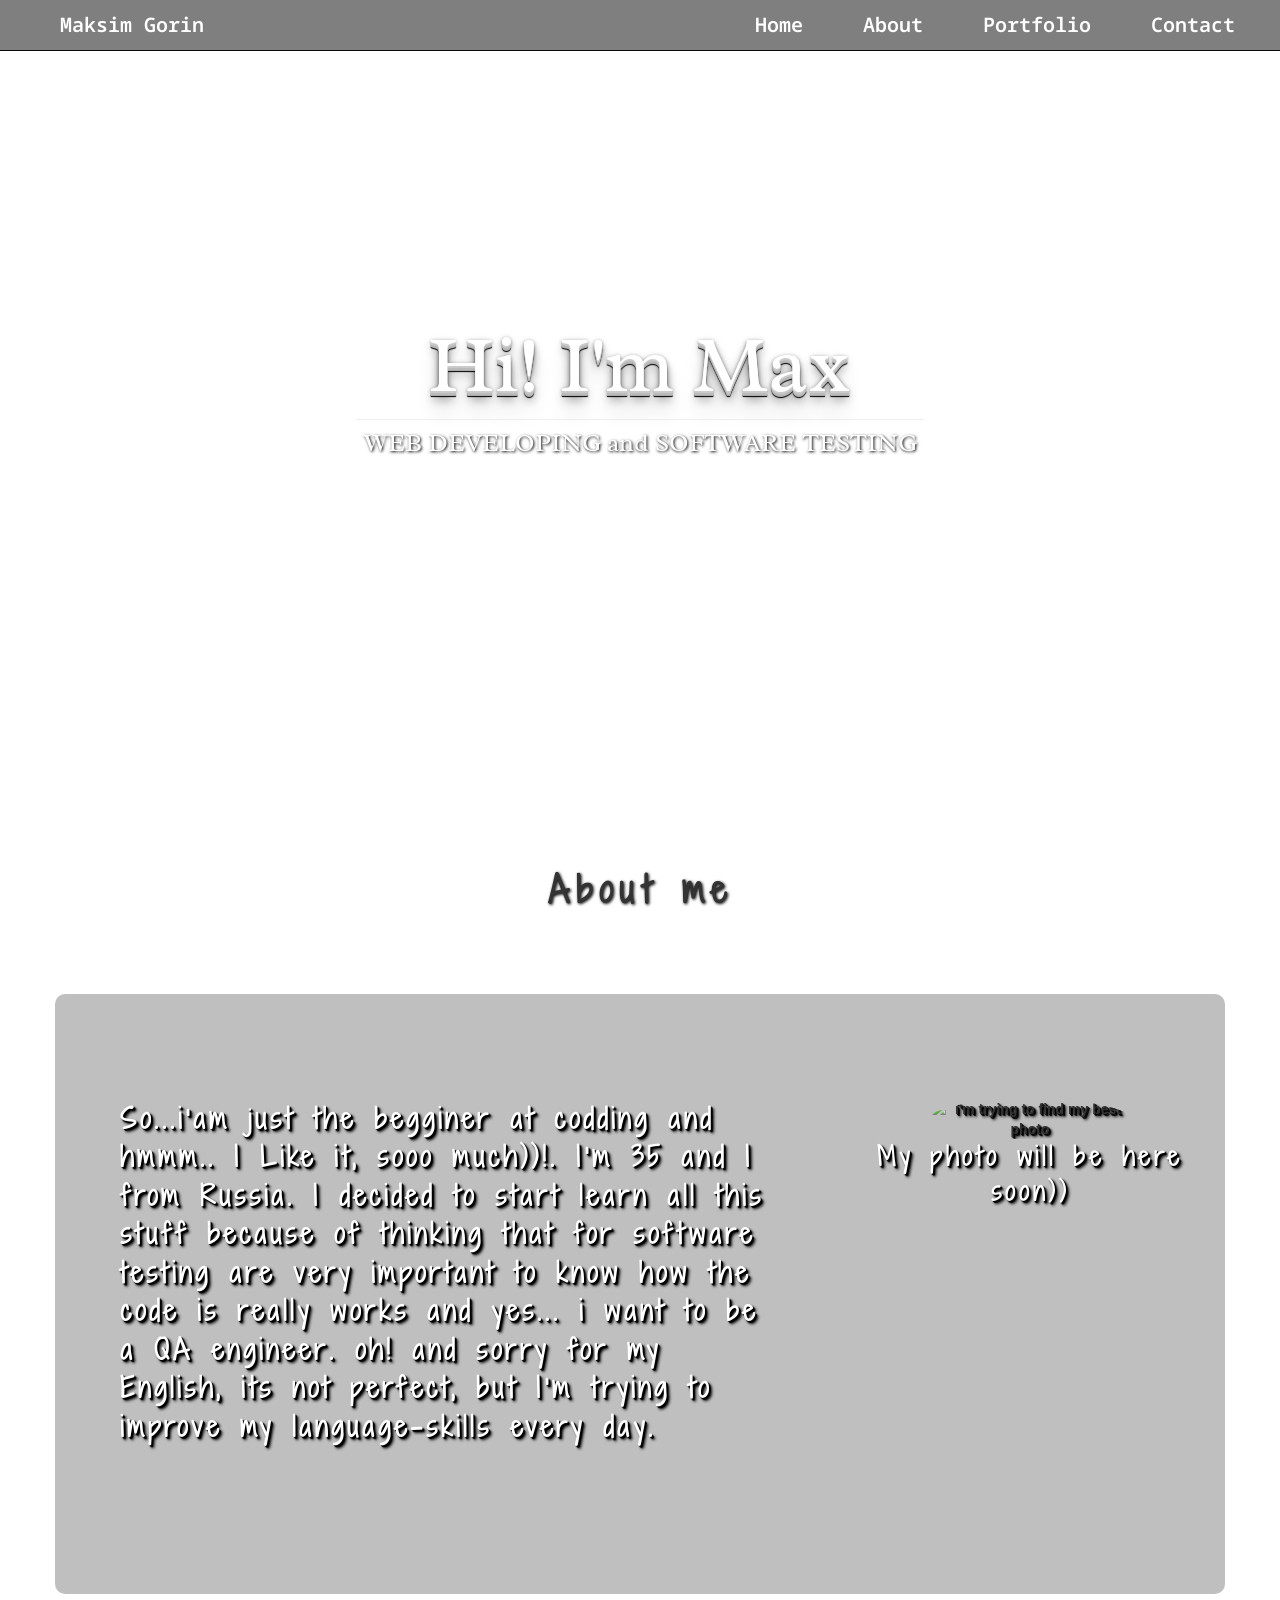
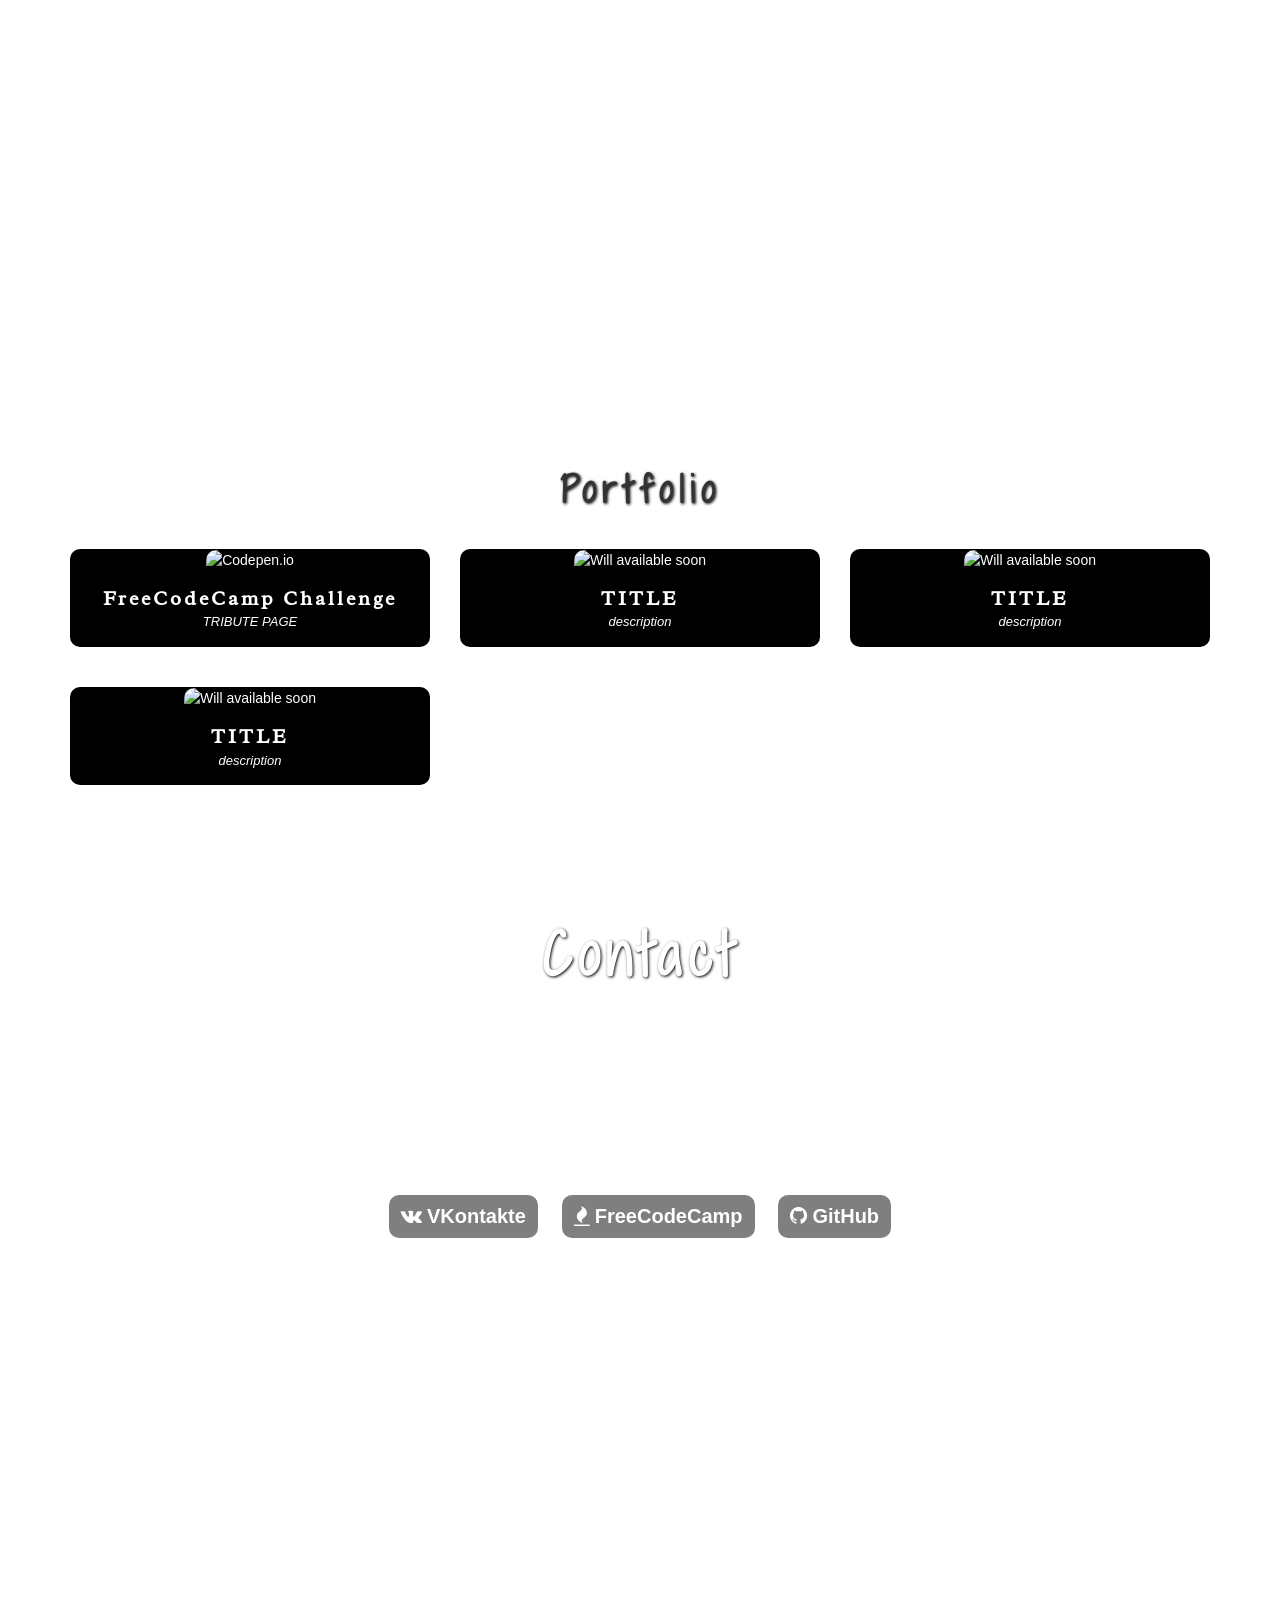
==== index.html @ 4e55dd22 "2.1.1 исправил текст в обомне и поправил картинки в портфолио" ====
<!DOCTYPE html>
<html >
<head>
  <meta charset="UTF-8">
  <title>P_P_W_ final</title>
  <meta name="viewport" content="width=device-width, initial-scale=1.0">

  
  <link rel='stylesheet prefetch' href='https://cdnjs.cloudflare.com/ajax/libs/twitter-bootstrap/3.3.7/css/bootstrap.min.css'>
<link rel='stylesheet prefetch' href='http://maxcdn.bootstrapcdn.com/font-awesome/4.5.0/css/font-awesome.min.css'>

      <link rel="stylesheet" href="css/style.css">

  
</head>

<body>
  <!--- NAVIGATION MENU AT THE TOP--->

<nav class="navbar navbar-inverse navbar-fixed-top">
  <div class="container-fluid">
    <div class="navbar-header">
      <button type="button" class="navbar-toggle collapsed" data-toggle="collapse" data-target="#bs-example-navbar-collapse-1">
          <span class="icon-bar"></span>
          <span class="icon-bar"></span>
          <span class="icon-bar"></span>
        </button>
        <a class="navbar-brand" href="#home">Maksim Gorin</a>
      </div>
          <div class="collapse navbar-collapse" id="bs-example-navbar-collapse-1">
            <ul class="nav navbar-nav navbar-right">
              <li><a href="#home">Home</a></li>
              <li><a href="#about">About</a></li>
              <li><a href="#portfolio">Portfolio</a></li>
              <li><a href="#contact">Contact</a></li>
          </ul>
    </div>
  </div>
</nav>

<!---ПРИВЕТСТВЕННАЯ НАДПИСЬ НА ФОНЕ ДОРОГИ--->
<section id="home">
<div class="page1">
  <div class="container">
    <div class="row central-sign">
      <div class="col-sm-12 ">
        <h1 class="max" >Hi! I'm Max</h1><hr />
        
        <h1 class="web">WEB DEVELOPING and SOFTWARE TESTING</h1>
      </div>
    </div>
  </div>
</div>
</section>

<!--- SECTION ABOUT--->
<section id="about">
  <div class="container">
    <div class="row">
         <h2 class="section_title">About me</h2>
    </div>
    <div class="row" id="about-back">
      <div class="col-sm-8">
        <p>So...i'am just the begginer at codding and hmmm.. I Like it, sooo much&#041&#041!.
        I'm 35 and I from Russia.
        I decided to start learn all this stuff because of thinking that for software testing are very important to know how the code is really works and yes... i want to be a QA engineer.
          oh! and sorry for my English, its not perfect, but I'm trying to improve my language-skills every day.
        </p>
    </div>      
          <!-- my photo -->
      <div class="col-sm-4 text-center">
        <img id="img-circle" src="http://letzgro.net/wp-content/uploads/2016/07/Web-Developer-Skills-1.jpg" alt="i'm trying to find my best photo"/>
        <span id="photo-sign">My photo will be here soon))</span>
      </div>
     </div>
    </div>
</section>

<!--- SECTION PORTFOLIO --->
<section id="portfolio">
  <div class="container">
    <div class="row">
    <h2 class="section_title">Portfolio<h2>
    </div>
      <div class="row">
            <!-- tribute page freecodecamp -->
        <div class="col-sm-4">
          <div class="my-project">
            <a href="https://codepen.io/Grinmak/full/KXjJxz" target="_blank" title="TRIBUTE PAGE for FREECODECAMP.org">
              <img src="http://i95.fastpic.ru/big/2017/1026/e0/4d8bee3a44403dc0c490cb905fd6fce0.jpg" alt="Codepen.io"/>
              <span class="top">FreeCodeCamp Challenge</span> 
                <span class="bottom">TRIBUTE PAGE</span>
            </a>       
          </div>
        </div>
              <!-- my work2 -->
                <div class="col-sm-4">
          <div class="my-project">
            <a href="#" target="_blank" title="My future project">
              <img src="http://i91.fastpic.ru/big/2017/1028/9c/d6ba2c00ae74542be504b045647c919c.jpg" alt="Will available soon"/>
              <span class="top">TITLE</span> 
              <span class="bottom">description</span>
            </a>       
          </div>
        </div>
             <!-- my work3 -->
                <div class="col-sm-4">
          <div class="my-project">
            <a href="#" target="_blank" title="My future project">
              <img src="http://i91.fastpic.ru/big/2017/1028/9c/d6ba2c00ae74542be504b045647c919c.jpg" alt="Will available soon"/>
              <span class="top">TITLE</span> 
              <span class="bottom">description</span>
            </a>       
          </div>
        </div>
        <!-- my work4 -->
                <div class="col-sm-4">
          <div class="my-project">
            <a href="#" target="_blank" title="My future project">
              <img src="http://i91.fastpic.ru/big/2017/1028/9c/d6ba2c00ae74542be504b045647c919c.jpg" alt="Will available soon"/>
              <span class="top">TITLE</span> 
              <span class="bottom">description</span>
            </a>       
          </div>
        </div>
        
      </div>
      </div>
</section>
    
    
<!---SEXTION CONTACT --->
<section id="contact">
  <div class="container">
    <div class="row">
      <div class="col-sm-12 social-contact">
        <h2 class="section_title_contact">Contact<h2>
      </div>
          <div class="contact2">
    <div class="soc soc-vk">
      <a target="_blank" href="https://vk.com/gorin_maksim"><i class="fa fa-vk"></i>VKontakte</a>
          </div>
          <div class="soc soc-fcc">
      <a target="_blank" href="https://www.freecodecamp.org/grinmak"><i class="fa fa-fire"></i>FreeCodeCamp</a>
          </div>
          <div class="soc soc-git">
      <a target="_blank" href="https://github.com/Grinmak"><i class="fa fa-github"></i>GitHub</a>
          </div>
          </div>
          </div>
      </div>
      </section>
  <script src='https://cdnjs.cloudflare.com/ajax/libs/twitter-bootstrap/3.3.7/js/bootstrap.min.js'></script>
<script src='https://cdnjs.cloudflare.com/ajax/libs/jquery/3.2.1/jquery.min.js'></script>
<script src='http://cdnjs.cloudflare.com/ajax/libs/jquery-easing/1.3/jquery.easing.min.js'></script>
<script src='https://cdnjs.cloudflare.com/ajax/libs/modernizr/2.8.3/modernizr.min.js'></script>
<script src='http://cdnjs.cloudflare.com/ajax/libs/jquery/2.1.3/jquery.min.js'></script>

  
</body>
</html>
---- css/style.css ----
@charset "UTF-8";
@import url("https://fonts.googleapis.com/css?family=Cutive|Rufina|Radley|Droid+Sans+Mono");
@import url(https://fonts.googleapis.com/css?family=Oleo+Script:400,700);
@import url("https://fonts.googleapis.com/css?family=Shadows+Into+Light+Two");
/*--- NAVIGATION MENU ---*/
* {
  outline: none !important;
  transition: all 0.3s;
}

.navbar-header * {
  color: white !important;
}

/*--- фон навигационной панели ---*/
.navbar.navbar-inverse {
  background-color: rgba(1, 1, 1, 0.5);
}

/*--- левая надпись на панели ---*/
.navbar-brand {
  font-family: Droid Sans Mono, monospace;
  font-size: 20px;
  font-weight: 600;
  color: white !important;
  margin-left: 30px !important;
}

/*--- наведение курсора на левую надпись ---*/
.navbar-inverse .navbar-brand:hover,
.navbar-inverse .navbar-brand:focus {
  color: red !important;
  text-shadow: 1px 2px 1px black;
}

/*--- правая надпись на панели ---*/
.navbar-inverse .navbar-nav > li > a {
  font-family: Droid Sans Mono, monospace;
  font-size: 20px;
  color: white;
  font-weight: 600;
  margin-right: 30px;
}

/*--- наведение курсора на правую надпись ---*/
.navbar-inverse .navbar-nav > li > a:hover,
.navbar-inverse .navbar-nav > .active > a:hover,
.navbar-inverse .navbar-nav > .active > a:focus,
.navbar-inverse .navbar-nav > .active > a {
  color: black;
  text-shadow: 1px 2px 1px gray;
  background-color: white;
}

/*---ЗАГОЛОВКИ СЕКЦИЙ---*/
h2.section_title {
  text-align: center;
  font-size: 35px;
  font-family: 'Shadows Into Light Two', cursive;
  font-weight: 900;
  letter-spacing: 7px;
  text-shadow: 1px 1px 3px #010101;
}

h2.section_title_contact {
  text-align: center;
  font-size: 55px;
  font-family: 'Shadows Into Light Two', cursive;
  font-weight: 900;
  color: white !important;
  letter-spacing: 7px;
  text-shadow: 1px 1px 3px #010101;
}

/*---МОБИЛЬНЫЙ ВИД МЕНЮ ---*/
/* Цвет рамки у кнопки, которая открывает меню */
.navbar-inverse .navbar-toggle {
  border-color: white;
}

/*--- Цвет фона кнопки (которая открывает меню) при поднесении к ней курсора мышки   или при нахождении её в фокусе ---*/
.navbar-inverse .navbar-toggle:focus,
.navbar-inverse .navbar-toggle:hover {
  background-color: rgba(255, 255, 255, 0.8);
}

/* Цвет полосок в кнопке, которая открывает меню */
.navbar-inverse .navbar-toggle .icon-bar {
  background-color: rgba(0, 0, 0, 0.6);
}

/* Цвет и фон открытого пункта меню, а также поднесении к нему курсора мышки или при его нахождении в фокусе */
.navbar-inverse .navbar-nav > .open > a,
.navbar-inverse .navbar-nav > .open > a:focus,
.navbar-inverse .navbar-nav > .open > a:hover {
  background-color: #010101;
  color: white;
}

/*--- ОБЬЕМНЫЙ ТЕКСТ ГЛАВНОЙ СТРАНИЦЫ---*/
/*---надпись веб девелопер---*/
.central-sign {
  margin: 51.2px auto 0;
  padding: 250px 30px 810px 30px;
  font-family: Radley;
  text-shadow: 1px 1px 3px #010101;
  color: white;
  display: block;
  max-width: 800px;
  min-height: 70px;
}

/*--- обьем для крупного текста---*/
.max {
  font-size: 80px;
  text-shadow: 0 1px 0 #ccc, 0 2px 0 #c9c9c9, 0 3px 0 #bbb, 0 4px 0 #b9b9b9, 0 5px 0 #aaa, 0 6px 1px #010101, 0 0 5px rgba(0, 0, 0, 0.1), 0 1px 3px rgba(0, 0, 0, 0.3), 0 3px 5px rgba(0, 0, 0, 0.2), 0 5px 10px rgba(0, 0, 0, 0.25), 0 10px 10px rgba(0, 0, 0, 0.2), 0 20px 20px rgba(0, 0, 0, 0.15);
}

.web {
  font-size: 25px !important;
  margin: 0px;
}

/*--- разделительная черта ---*/
hr {
  max-width: 80%;
  margin: 0 auto;
  margin-bottom: 10px;
}

/*---ФОН ПЕРВОЙ СТРАНИЦЫ---*/
.page1 {
  background: url("http://i89.fastpic.ru/big/2017/1026/60/010a9ab8be8938415041723db22cfb60.jpg") center center;
  background-size: cover;
  height: 800px;
  margin-top: 0px;
  background-attachment: fixed;
  text-align: center;
}

/*--- SECTION ABOUT ME---*/
/*--- main background ---*/
#about {
  padding-top: 50px;
  background: url("https://images.unsplash.com/photo-1485627941502-d2e6429a8af0?w=1350&ixid=dW5zcGxhc2guY29tOzs7Ozs%3D") center center;
  height: 1200px;
  background-size: cover;
  /*--- second backgound ---*/
  /*--- main text ---*/
  /*--- my photo ---*/
}
#about #about-back {
  margin-top: 75px;
  min-height: 600px;
  padding: 5px 0 5px 0;
  text-shadow: 1px 1px 1px black, 2px 2px 1px black, 3px 3px 3px black;
  border-radius: 10px;
  display: block;
  font-weight: bold;
  background-color: rgba(1, 1, 1, 0.25);
}
#about p {
  font-family: 'Shadows Into Light Two', cursive;
  font-size: 27px;
  letter-spacing: 4px;
  font-weight: 800px;
  margin: 100px 50px 0 0;
  text-align: left;
  color: white !important;
  padding: 0 0 0 50px;
}

#img-circle {
  margin: 100px 50px 0 50px;
  width: 100%;
  max-width: 200px;
  border-radius: 50% !important;
}

/*--- photo description ---*/
#photo-sign {
  text-align: center;
  display: block;
  font-family: 'Shadows Into Light Two', bold;
  font-size: 25px;
  letter-spacing: 4px;
  color: white !important;
}

/*--- SECTION PORTFOLIO--*/
/*--- background portfolio ---*/
#portfolio {
  padding-top: 50px;
  padding-bottom: 50px;
  background: url("http://i91.fastpic.ru/big/2017/1027/b4/176a2b1234e7690762c10cd740c9c6b4.jpg") center center;
  background-size: cover;
  text-align: center;
}

/*--- portfolio decoration ---*/
#portfolio .my-project a {
  background-color: black;
  display: block;
  border-radius: 10px;
  color: white;
  max-width: 400px;
  margin: 20px auto;
}

#portfolio .my-project a img {
  width: 100%;
  border-radius: 10px 10px 0 0;
}

#portfolio .my-project a span, #portfolio .my-project a b {
  transition: all 0s;
}

#portfolio .my-project a span.top {
  padding: 15px 10px 0;
  display: block;
  font-family: Radley;
  letter-spacing: .15em;
  font-size: 20px;
  font-weight: bold;
}

#portfolio .my-project a span.bottom {
  font-style: italic;
  padding: 0 10px 15px;
  display: block;
  font-size: 13px;
}

#portfolio .my-project a:hover,
#portfolio .my-project a:focus {
  text-decoration: none !important;
  background: #DAA520;
  color: black;
  box-shadow: 0px 0px 7px 1px gray;
}

/*--- CONTACT---*/
#contact {
  text-align: center;
  padding-top: 50px;
  background: url("https://images.unsplash.com/photo-1414919823178-e9d9d0afd0ac?w=846&ixid=dW5zcGxhc2guY29tOzs7Ozs%3D") center center fixed;
  height: 800px;
  background-size: cover;
}

.contact2 {
  margin-top: 270px;
}
.contact2 .soc {
  display: inline-block;
  font-size: 20px;
  font-weight: bold;
  margin: 20px 10px 10px;
  border-radius: 10px;
  background: rgba(1, 1, 1, 0.5);
}
.contact2 .soc:hover, .contact2 .soc:focus {
  color: black;
  background: white;
}
.contact2 .soc a {
  display: block;
  padding: 7px 12px;
  text-decoration: none;
  color: white;
}
.contact2 .soc a i {
  transition: all 0s;
  margin-right: 5px;
}
.contact2 .soc a:hover {
  color: black;
}
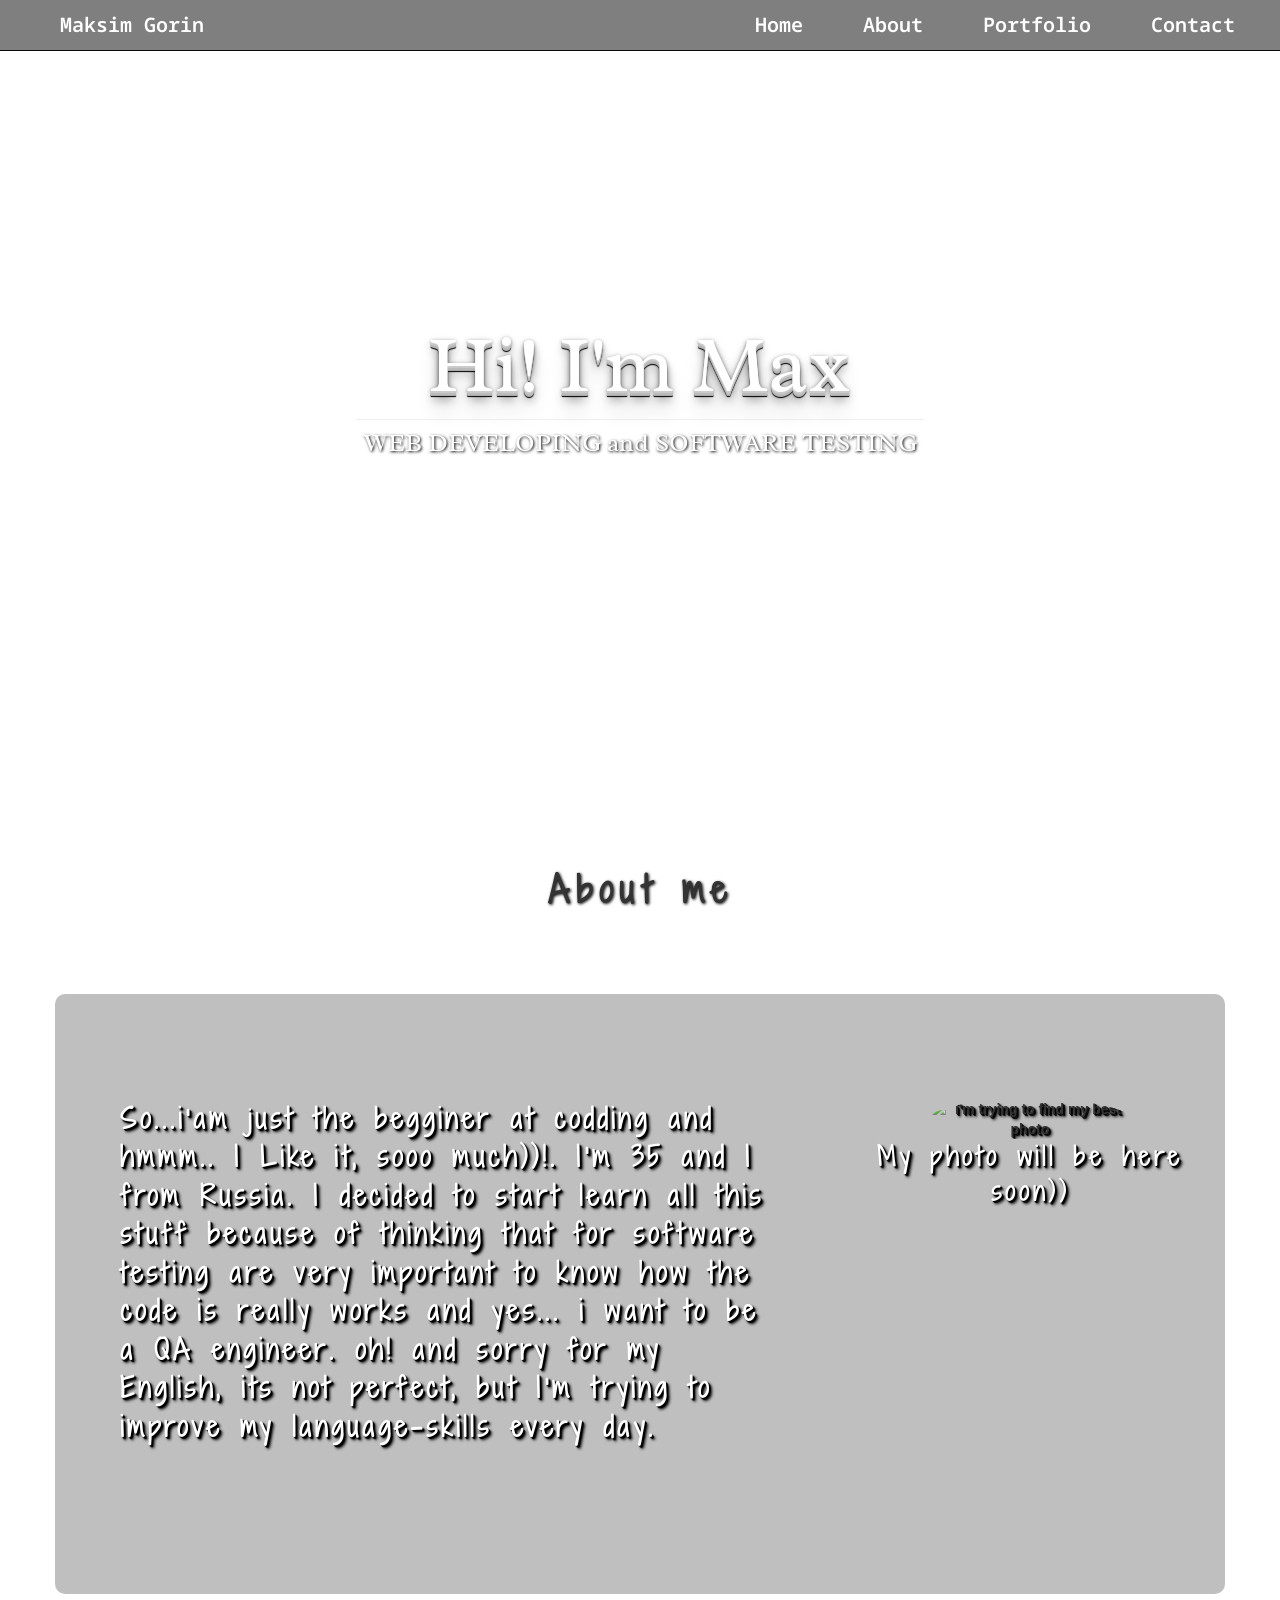
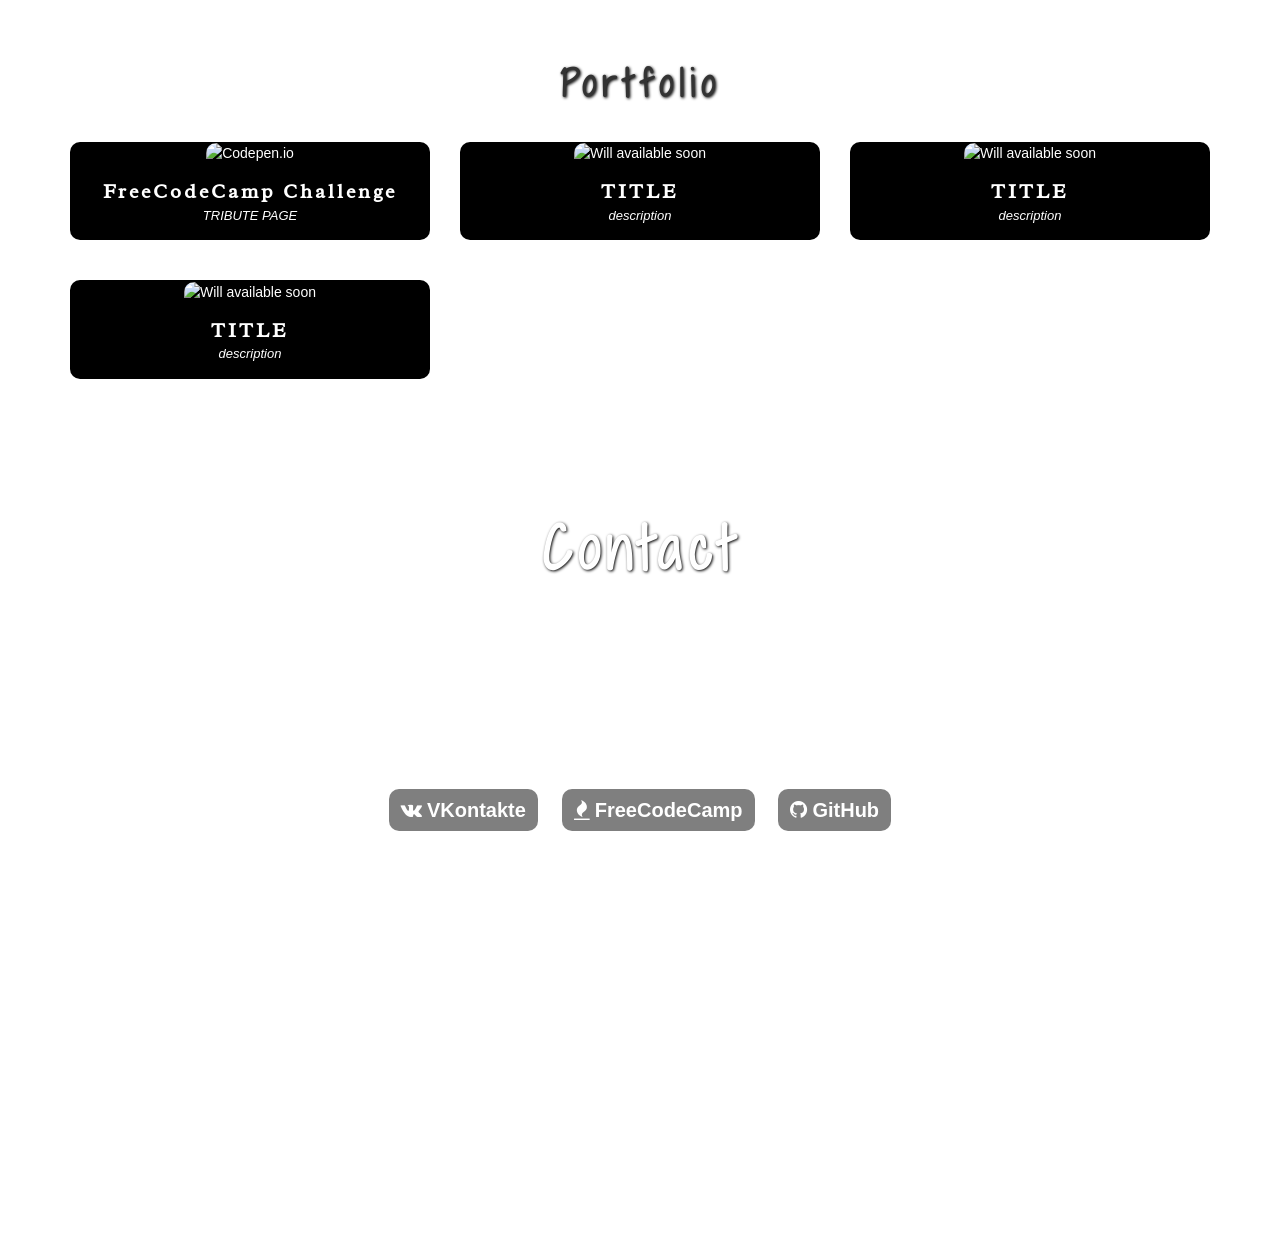
==== commit 6ab27497: "ver 2.2 переименовал тайтл и добавил иконку" ====
--- a/index.html
+++ b/index.html
@@ -2,8 +2,12 @@
 <html >
 <head>
   <meta charset="UTF-8">
-  <title>P_P_W_ final</title>
+  <title>Maksim Gorin</title>
+	<link href="favicon.ico" rel="Shortcut Icon" />
+	<meta name="theme-color" content="#ffffff">
   <meta name="viewport" content="width=device-width, initial-scale=1.0">
+
+</head>
 
   
   <link rel='stylesheet prefetch' href='https://cdnjs.cloudflare.com/ajax/libs/twitter-bootstrap/3.3.7/css/bootstrap.min.css'>
--- a/css/style.css
+++ b/css/style.css
@@ -143,7 +143,6 @@
 #about {
   padding-top: 50px;
   background: url("https://images.unsplash.com/photo-1485627941502-d2e6429a8af0?w=1350&ixid=dW5zcGxhc2guY29tOzs7Ozs%3D") center center;
-  height: 1200px;
   background-size: cover;
   /*--- second backgound ---*/
   /*--- main text ---*/
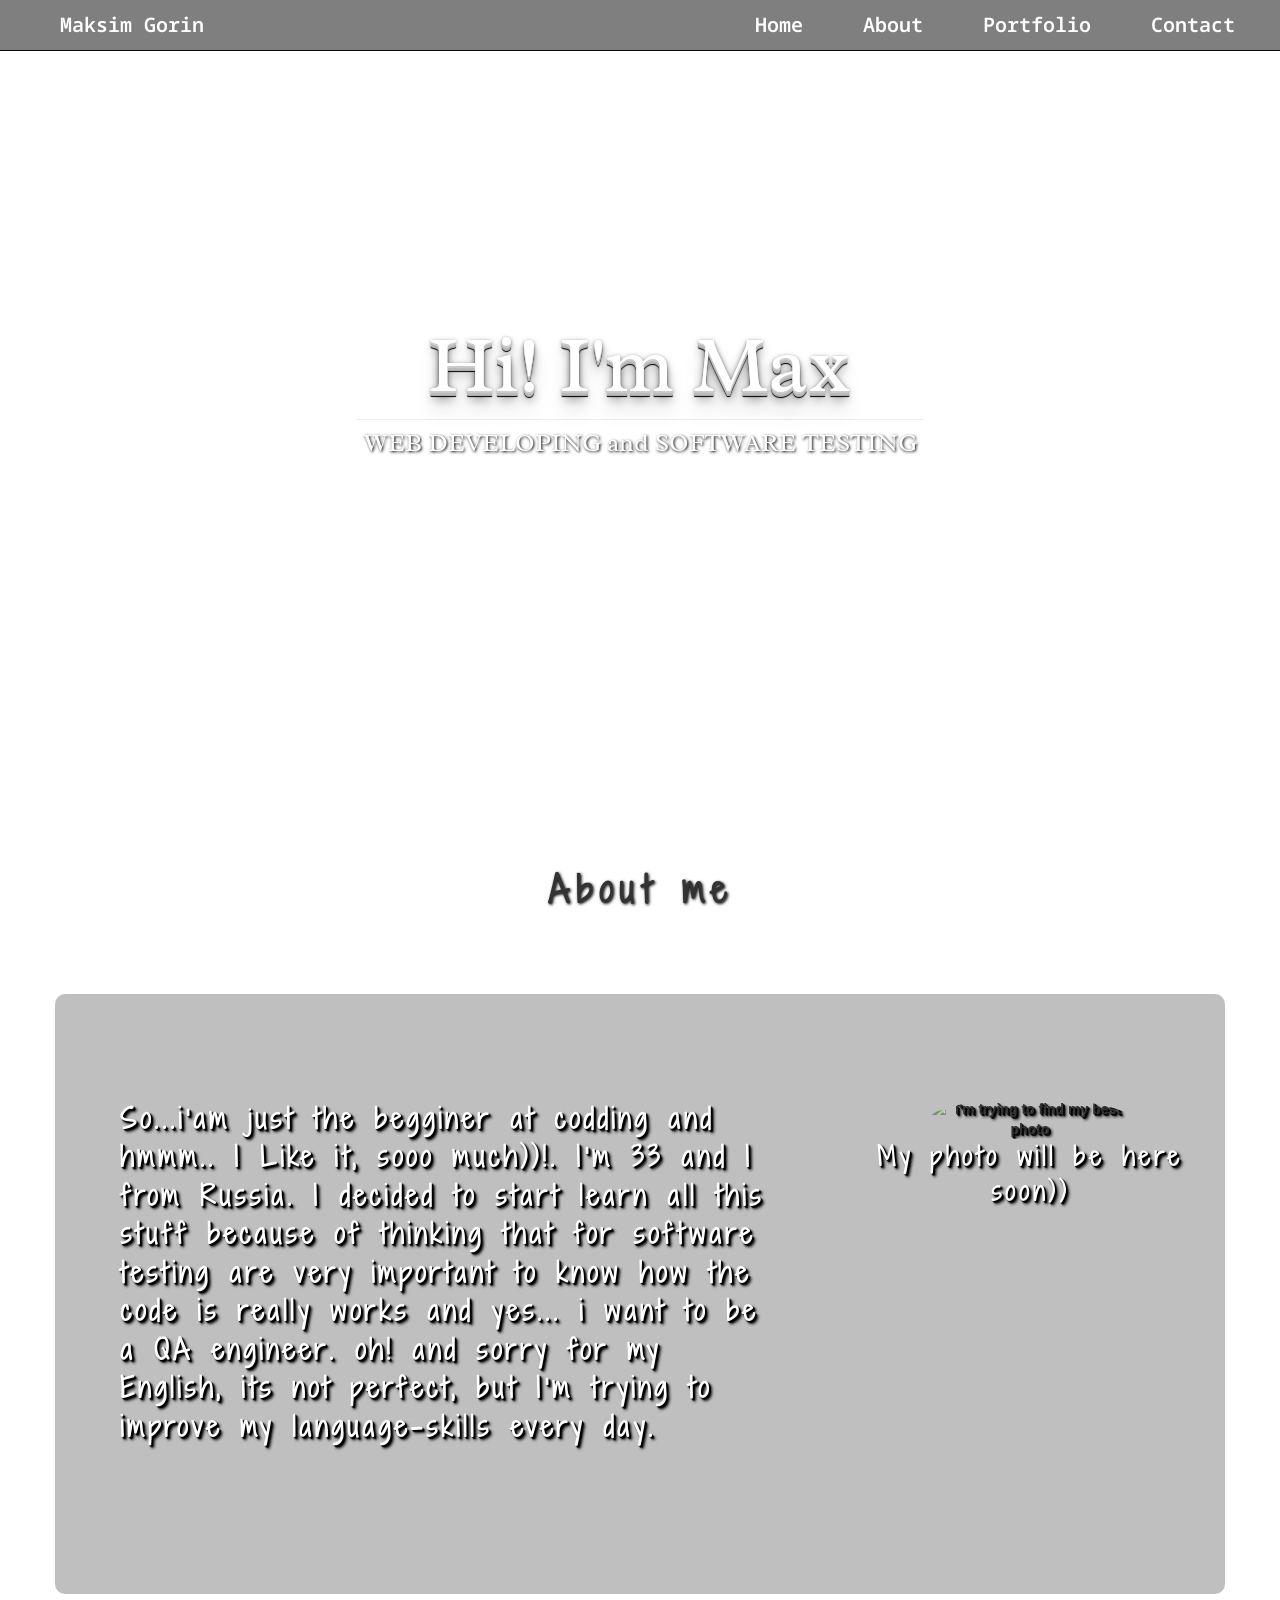
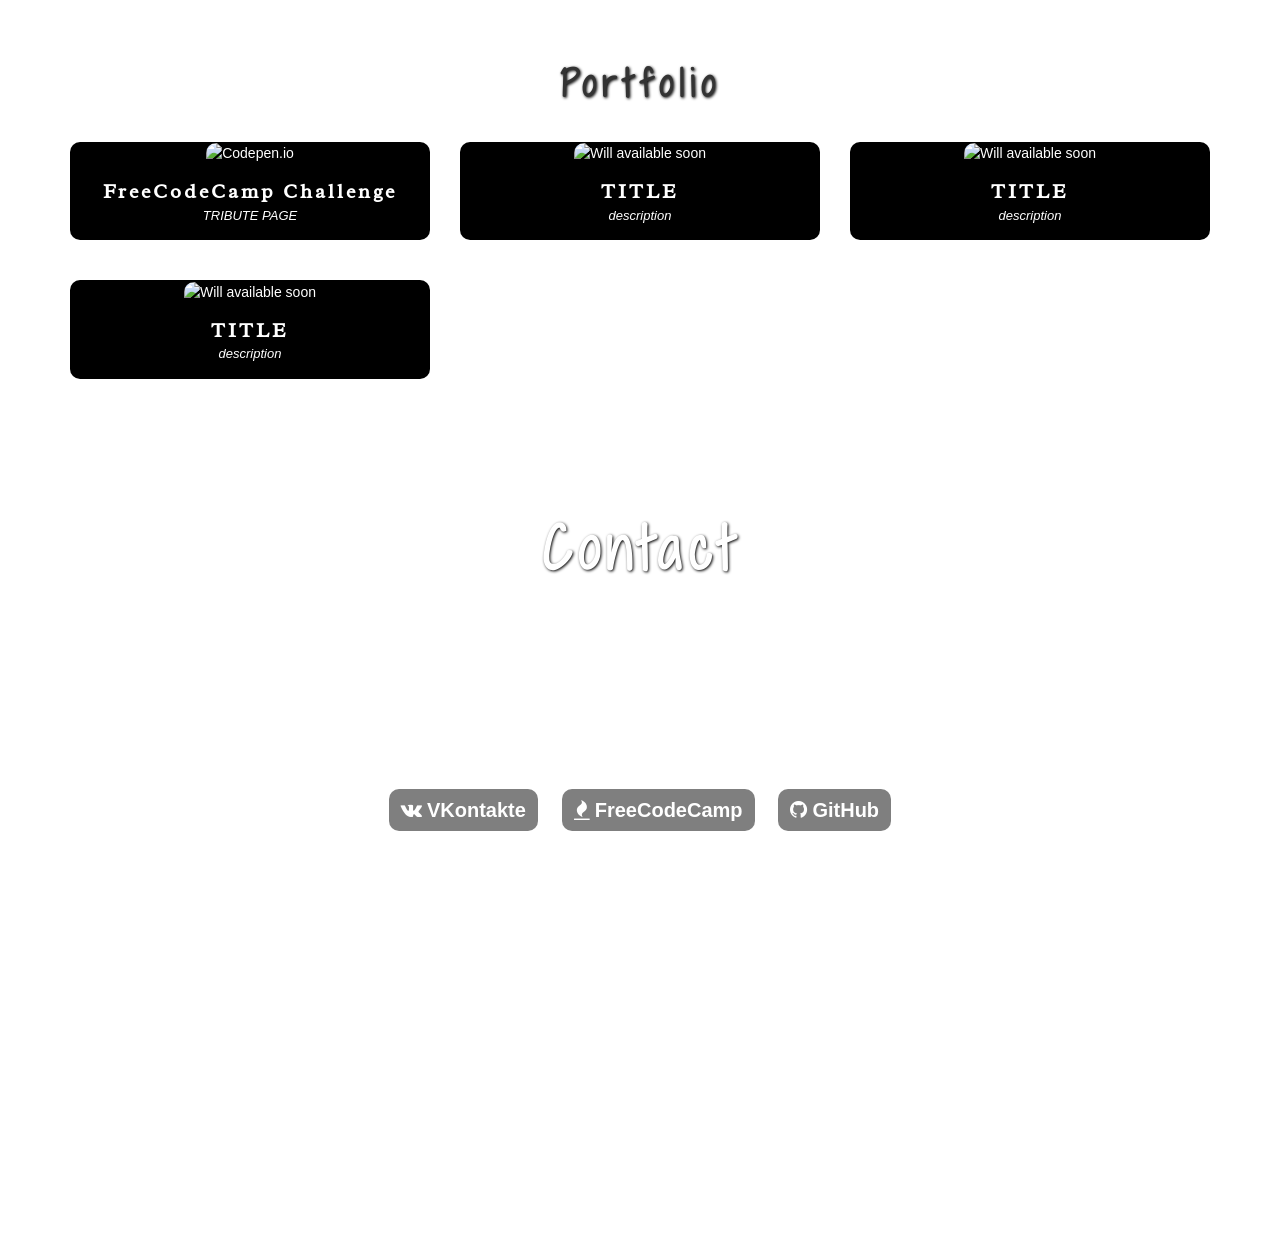
==== commit f5c29914: "поправил возраст" ====
--- a/index.html
+++ b/index.html
@@ -66,7 +66,7 @@
     <div class="row" id="about-back">
       <div class="col-sm-8">
         <p>So...i'am just the begginer at codding and hmmm.. I Like it, sooo much&#041&#041!.
-        I'm 35 and I from Russia.
+        I'm 33 and I from Russia.
         I decided to start learn all this stuff because of thinking that for software testing are very important to know how the code is really works and yes... i want to be a QA engineer.
           oh! and sorry for my English, its not perfect, but I'm trying to improve my language-skills every day.
         </p>
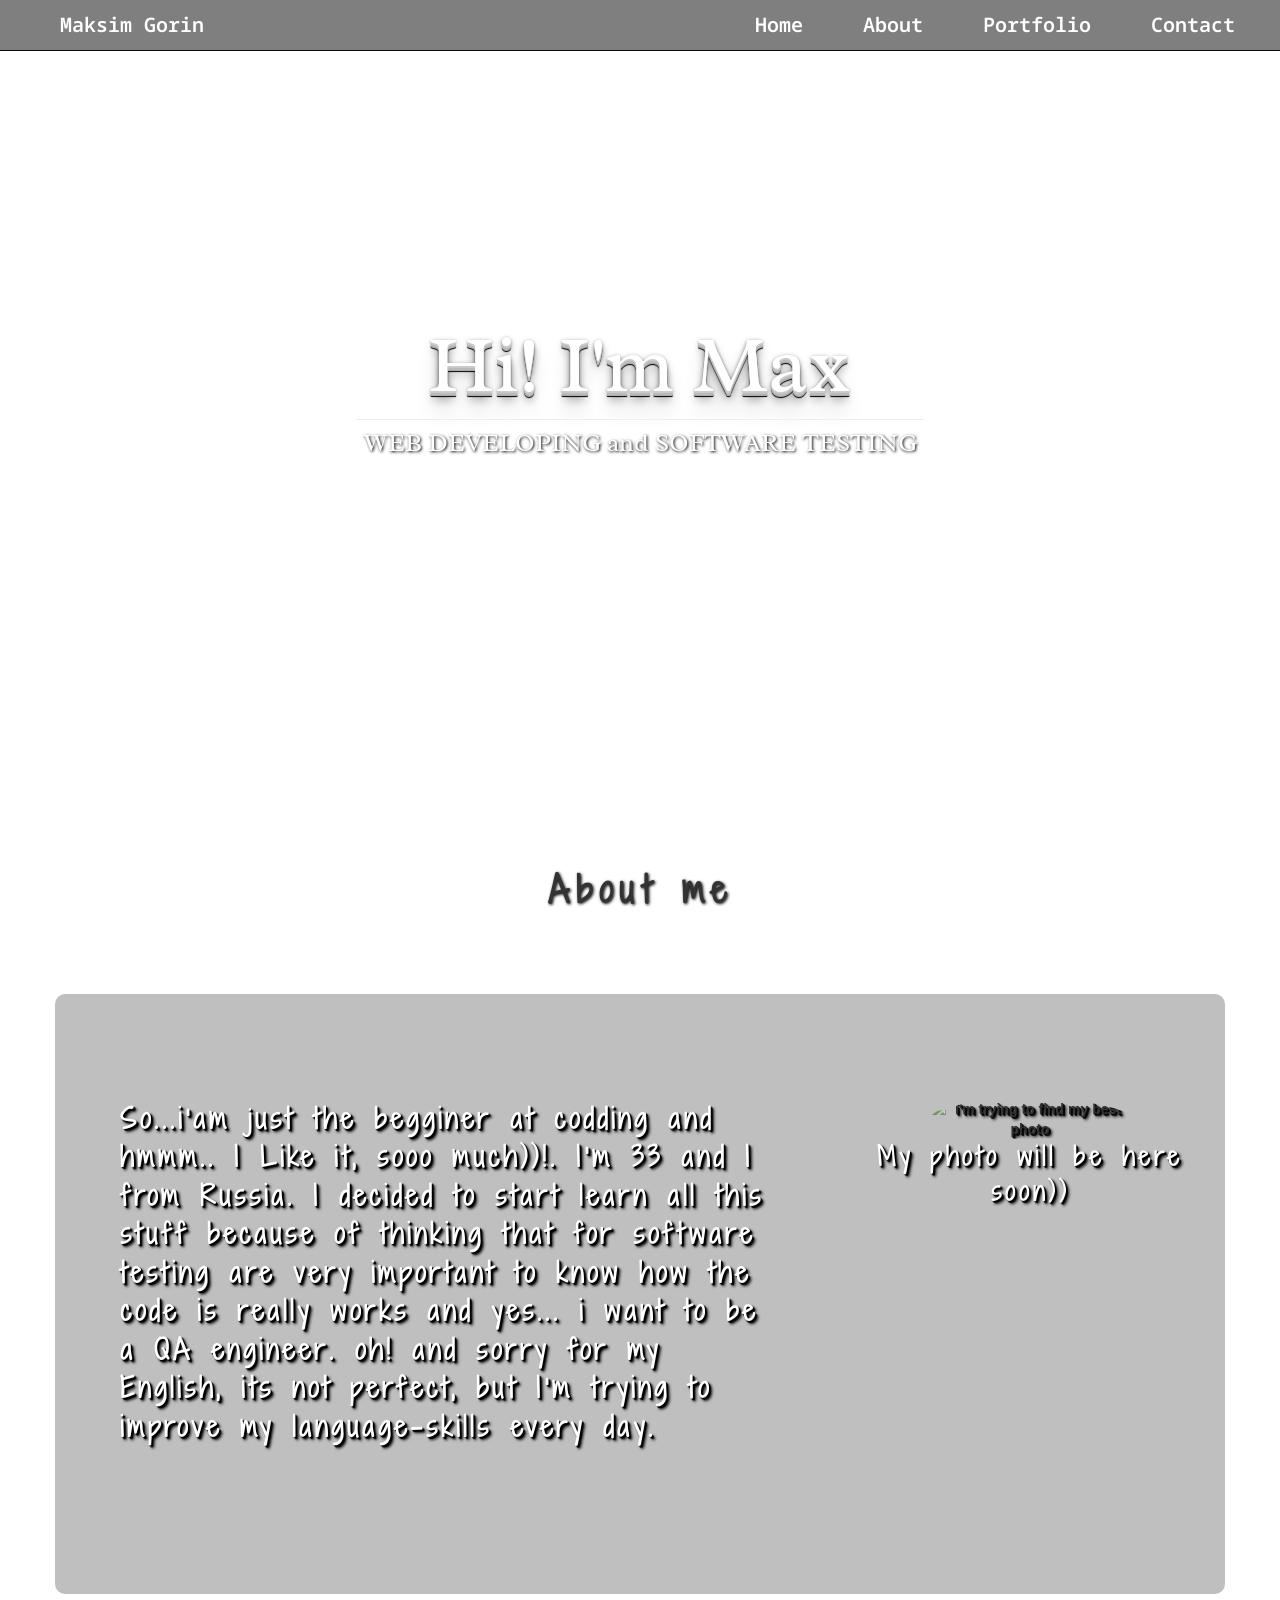
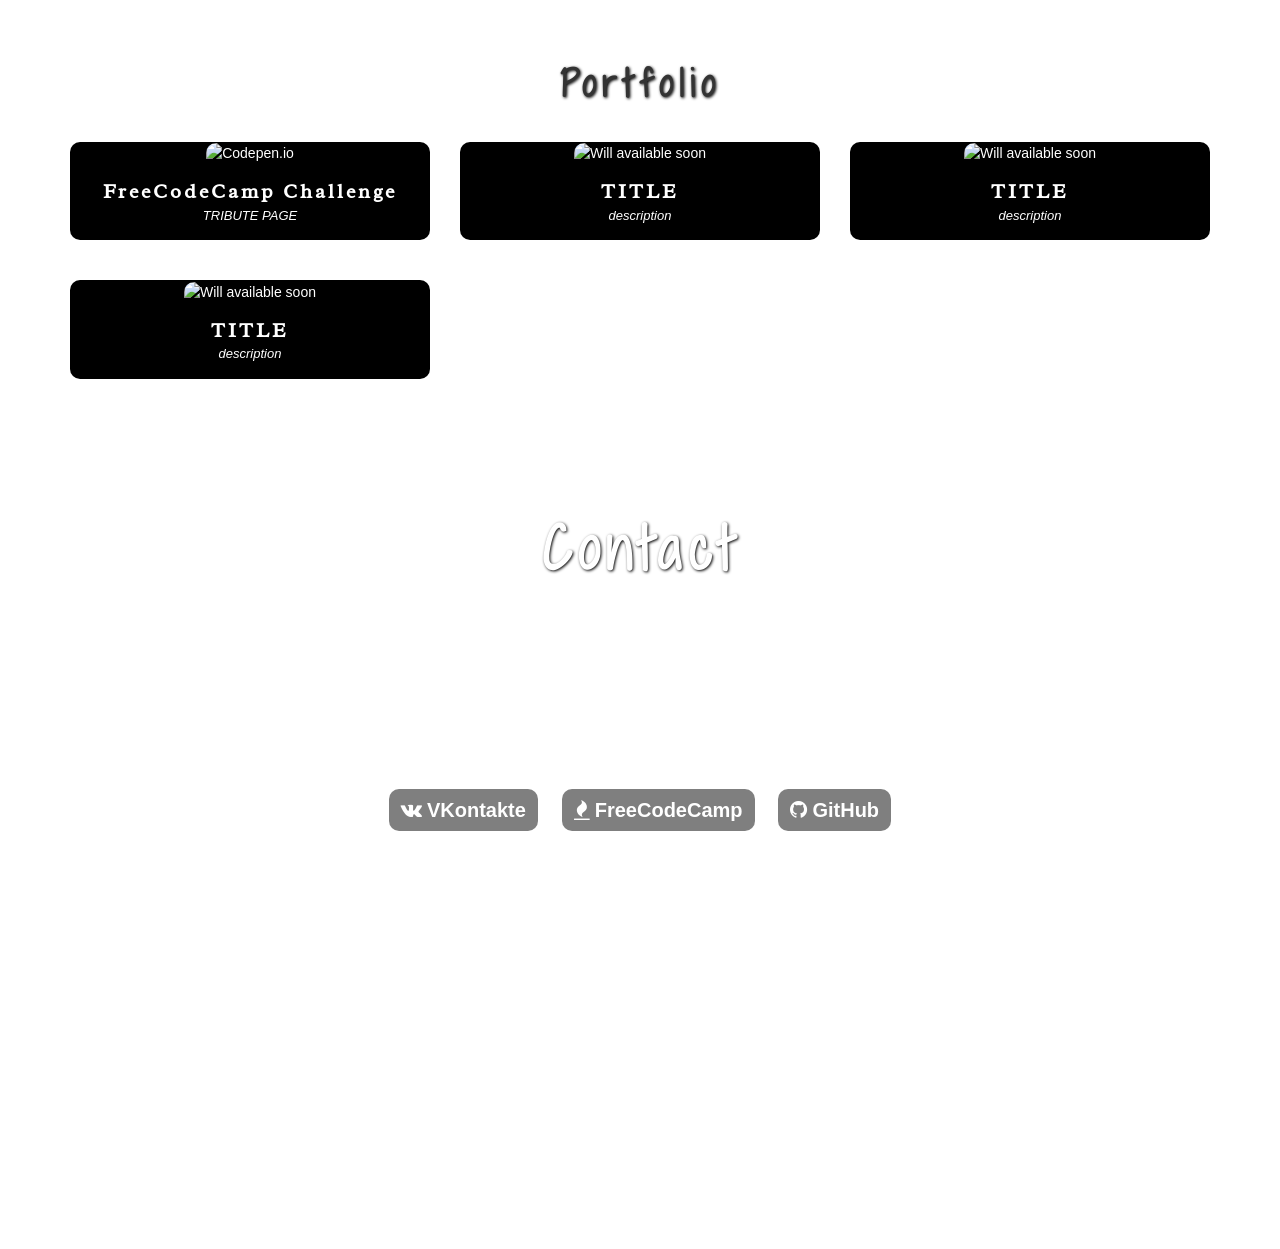
==== commit e6da593f: "fontawesome изменил на версию 4.7 в 4.5 не работала иконка фрикод камп" ====
--- a/index.html
+++ b/index.html
@@ -11,7 +11,7 @@
 
   
   <link rel='stylesheet prefetch' href='https://cdnjs.cloudflare.com/ajax/libs/twitter-bootstrap/3.3.7/css/bootstrap.min.css'>
-<link rel='stylesheet prefetch' href='http://maxcdn.bootstrapcdn.com/font-awesome/4.5.0/css/font-awesome.min.css'>
+<link rel='stylesheet prefetch' href='http://maxcdn.bootstrapcdn.com/font-awesome/4.7.0/css/font-awesome.min.css'>
 
       <link rel="stylesheet" href="css/style.css">
 
@@ -46,11 +46,11 @@
 <section id="home">
 <div class="page1">
   <div class="container">
-    <div class="row central-sign">
-      <div class="col-sm-12 ">
-        <h1 class="max" >Hi! I'm Max</h1><hr />
+    <div class="row central-sign Bootstrap animations">
+      <div class="col-sm-12">
+        <h1 class="max fadeInLeftBig" >Hi! I'm Max</h1><hr class="fadeInRightBig"></hr>
         
-        <h1 class="web">WEB DEVELOPING and SOFTWARE TESTING</h1>
+        <h1 class="web fadeInRightBig">WEB DEVELOPING and SOFTWARE TESTING</h1>
       </div>
     </div>
   </div>
@@ -154,12 +154,7 @@
           </div>
       </div>
       </section>
-  <script src='https://cdnjs.cloudflare.com/ajax/libs/twitter-bootstrap/3.3.7/js/bootstrap.min.js'></script>
-<script src='https://cdnjs.cloudflare.com/ajax/libs/jquery/3.2.1/jquery.min.js'></script>
-<script src='http://cdnjs.cloudflare.com/ajax/libs/jquery-easing/1.3/jquery.easing.min.js'></script>
-<script src='https://cdnjs.cloudflare.com/ajax/libs/modernizr/2.8.3/modernizr.min.js'></script>
-<script src='http://cdnjs.cloudflare.com/ajax/libs/jquery/2.1.3/jquery.min.js'></script>
-
-  
+  <script src='https://cdnjs.cloudflare.com/ajax/libs/jquery/3.2.1/jquery.min.js'></script>
+<script src='https://cdnjs.cloudflare.com/ajax/libs/twitter-bootstrap/3.3.7/js/bootstrap.min.js'></script>
 </body>
 </html>
--- a/css/style.css
+++ b/css/style.css
@@ -97,6 +97,74 @@
   color: white;
 }
 
+/*-- сдвиг надписи слева на право--*/
+.fadeInLeftBig {
+  -webkit-animation-name: fadeInLeftBig;
+  animation-name: fadeInLeftBig;
+  -webkit-animation-duration: 1s;
+  animation-duration: 1s;
+  -webkit-animation-fill-mode: both;
+  animation-fill-mode: both;
+}
+
+@-webkit-keyframes fadeInLeftBig {
+  0% {
+    opacity: 0;
+    -webkit-transform: translate3d(-2000px, 0, 0);
+    transform: translate3d(-2000px, 0, 0);
+  }
+  100% {
+    opacity: 1;
+    -webkit-transform: none;
+    transform: none;
+  }
+}
+@keyframes fadeInLeftBig {
+  0% {
+    opacity: 0;
+    -webkit-transform: translate3d(-2000px, 0, 0);
+    transform: translate3d(-2000px, 0, 0);
+  }
+  100% {
+    opacity: 1;
+    -webkit-transform: none;
+    transform: none;
+  }
+}
+/*-- сдвиг надписи под чертой с права на лево--*/
+.fadeInRightBig {
+  -webkit-animation-name: fadeInRightBig;
+  animation-name: fadeInRightBig;
+  -webkit-animation-duration: 1s;
+  animation-duration: 1s;
+  -webkit-animation-fill-mode: both;
+  animation-fill-mode: both;
+}
+
+@-webkit-keyframes fadeInRightBig {
+  0% {
+    opacity: 0;
+    -webkit-transform: translate3d(2000px, 0, 0);
+    transform: translate3d(2000px, 0, 0);
+  }
+  100% {
+    opacity: 1;
+    -webkit-transform: none;
+    transform: none;
+  }
+}
+@keyframes fadeInRightBig {
+  0% {
+    opacity: 0;
+    -webkit-transform: translate3d(2000px, 0, 0);
+    transform: translate3d(2000px, 0, 0);
+  }
+  100% {
+    opacity: 1;
+    -webkit-transform: none;
+    transform: none;
+  }
+}
 /*--- ОБЬЕМНЫЙ ТЕКСТ ГЛАВНОЙ СТРАНИЦЫ---*/
 /*---надпись веб девелопер---*/
 .central-sign {
@@ -198,7 +266,7 @@
 
 /*--- portfolio decoration ---*/
 #portfolio .my-project a {
-  background-color: black;
+  background-color: #000000;
   display: block;
   border-radius: 10px;
   color: white;
@@ -234,7 +302,7 @@
 #portfolio .my-project a:hover,
 #portfolio .my-project a:focus {
   text-decoration: none !important;
-  background: #DAA520;
+  background: #00FF00;
   color: black;
   box-shadow: 0px 0px 7px 1px gray;
 }
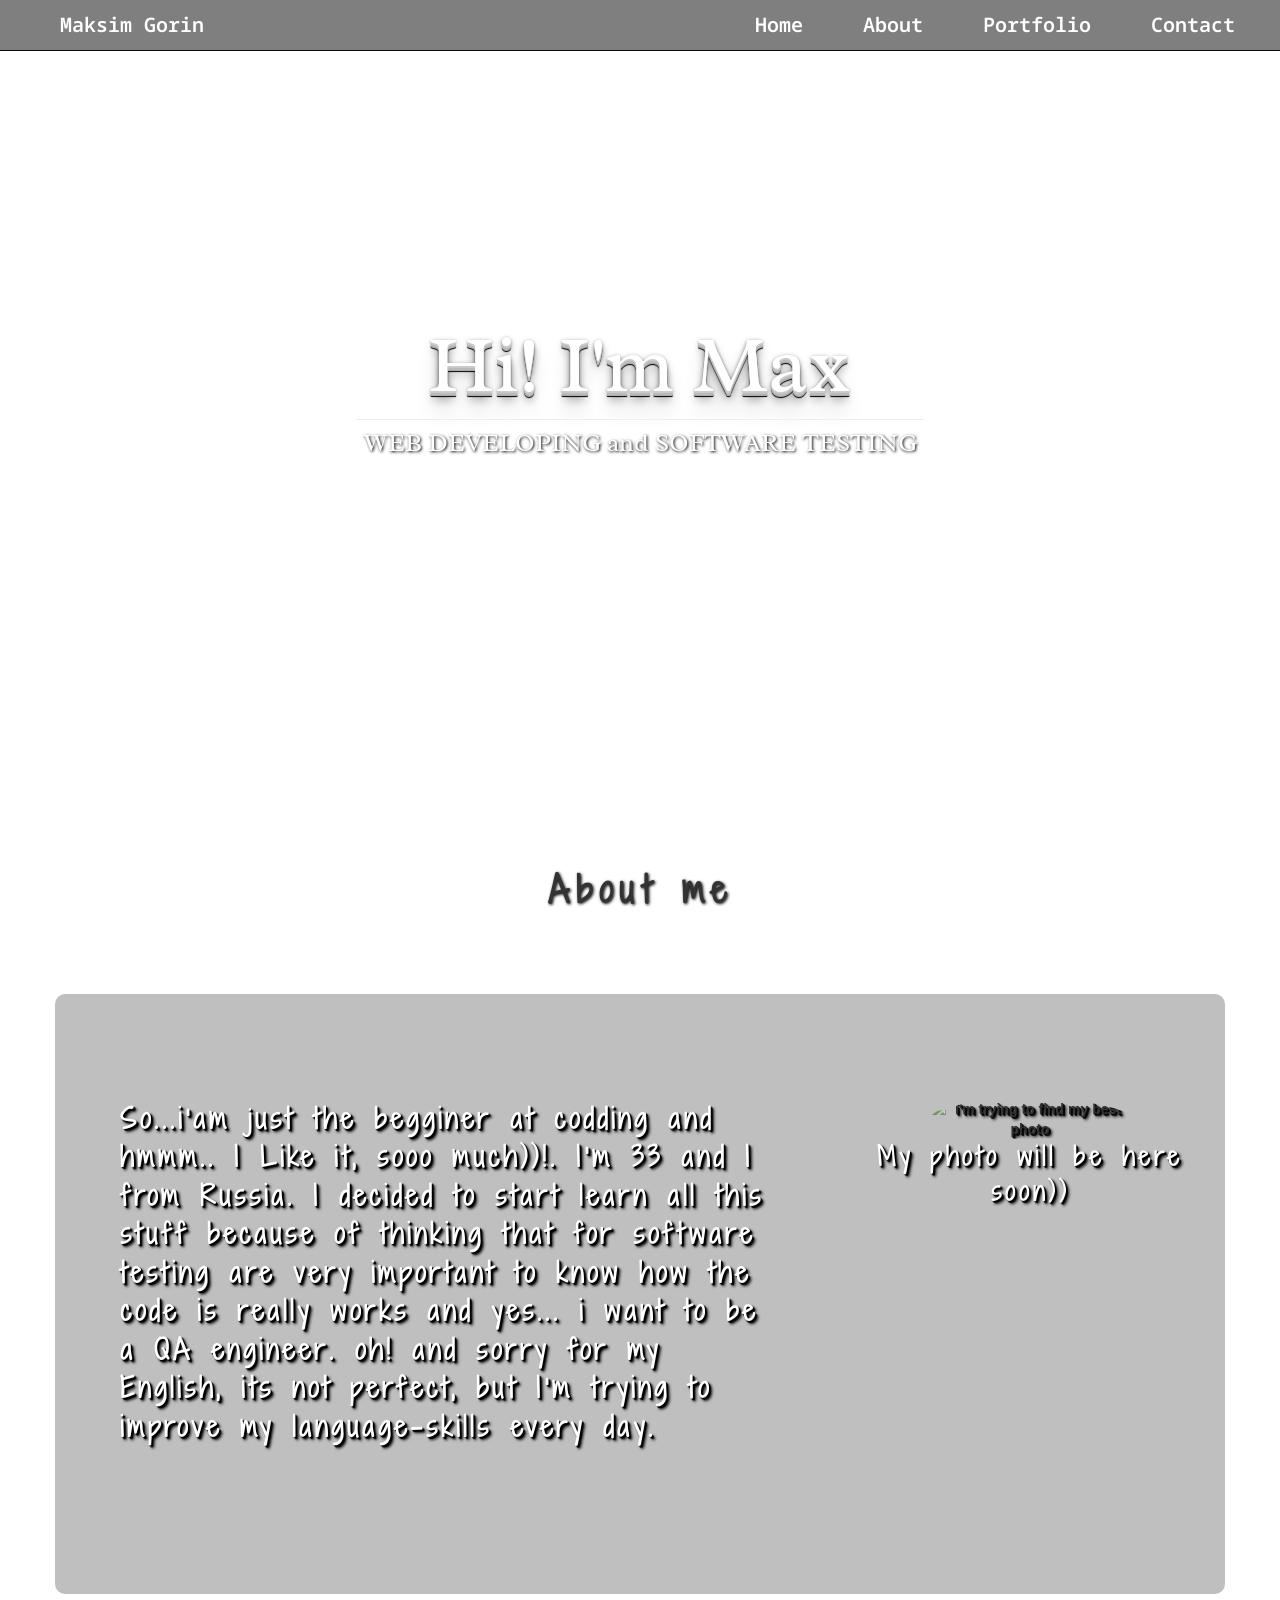
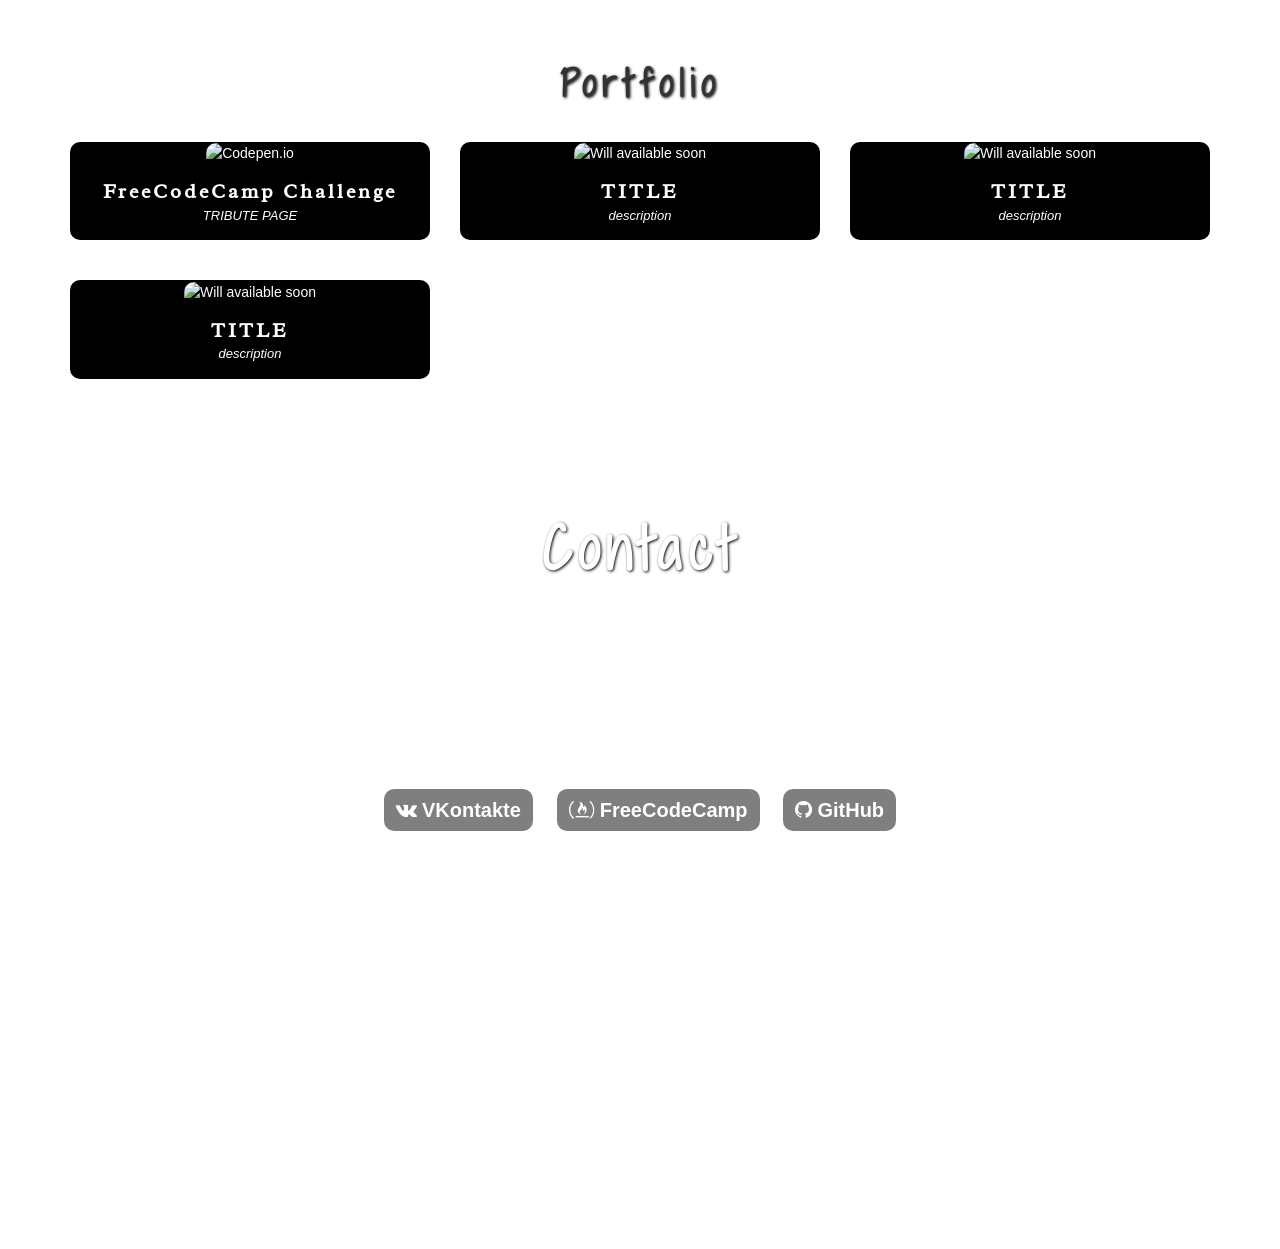
==== commit d3b093b7: "fa-free-code-camp" ====
--- a/index.html
+++ b/index.html
@@ -145,7 +145,7 @@
       <a target="_blank" href="https://vk.com/gorin_maksim"><i class="fa fa-vk"></i>VKontakte</a>
           </div>
           <div class="soc soc-fcc">
-      <a target="_blank" href="https://www.freecodecamp.org/grinmak"><i class="fa fa-fire"></i>FreeCodeCamp</a>
+      <a target="_blank" href="https://www.freecodecamp.org/grinmak"><i class="fa fa-free-code-camp"></i>FreeCodeCamp</a>
           </div>
           <div class="soc soc-git">
       <a target="_blank" href="https://github.com/Grinmak"><i class="fa fa-github"></i>GitHub</a>
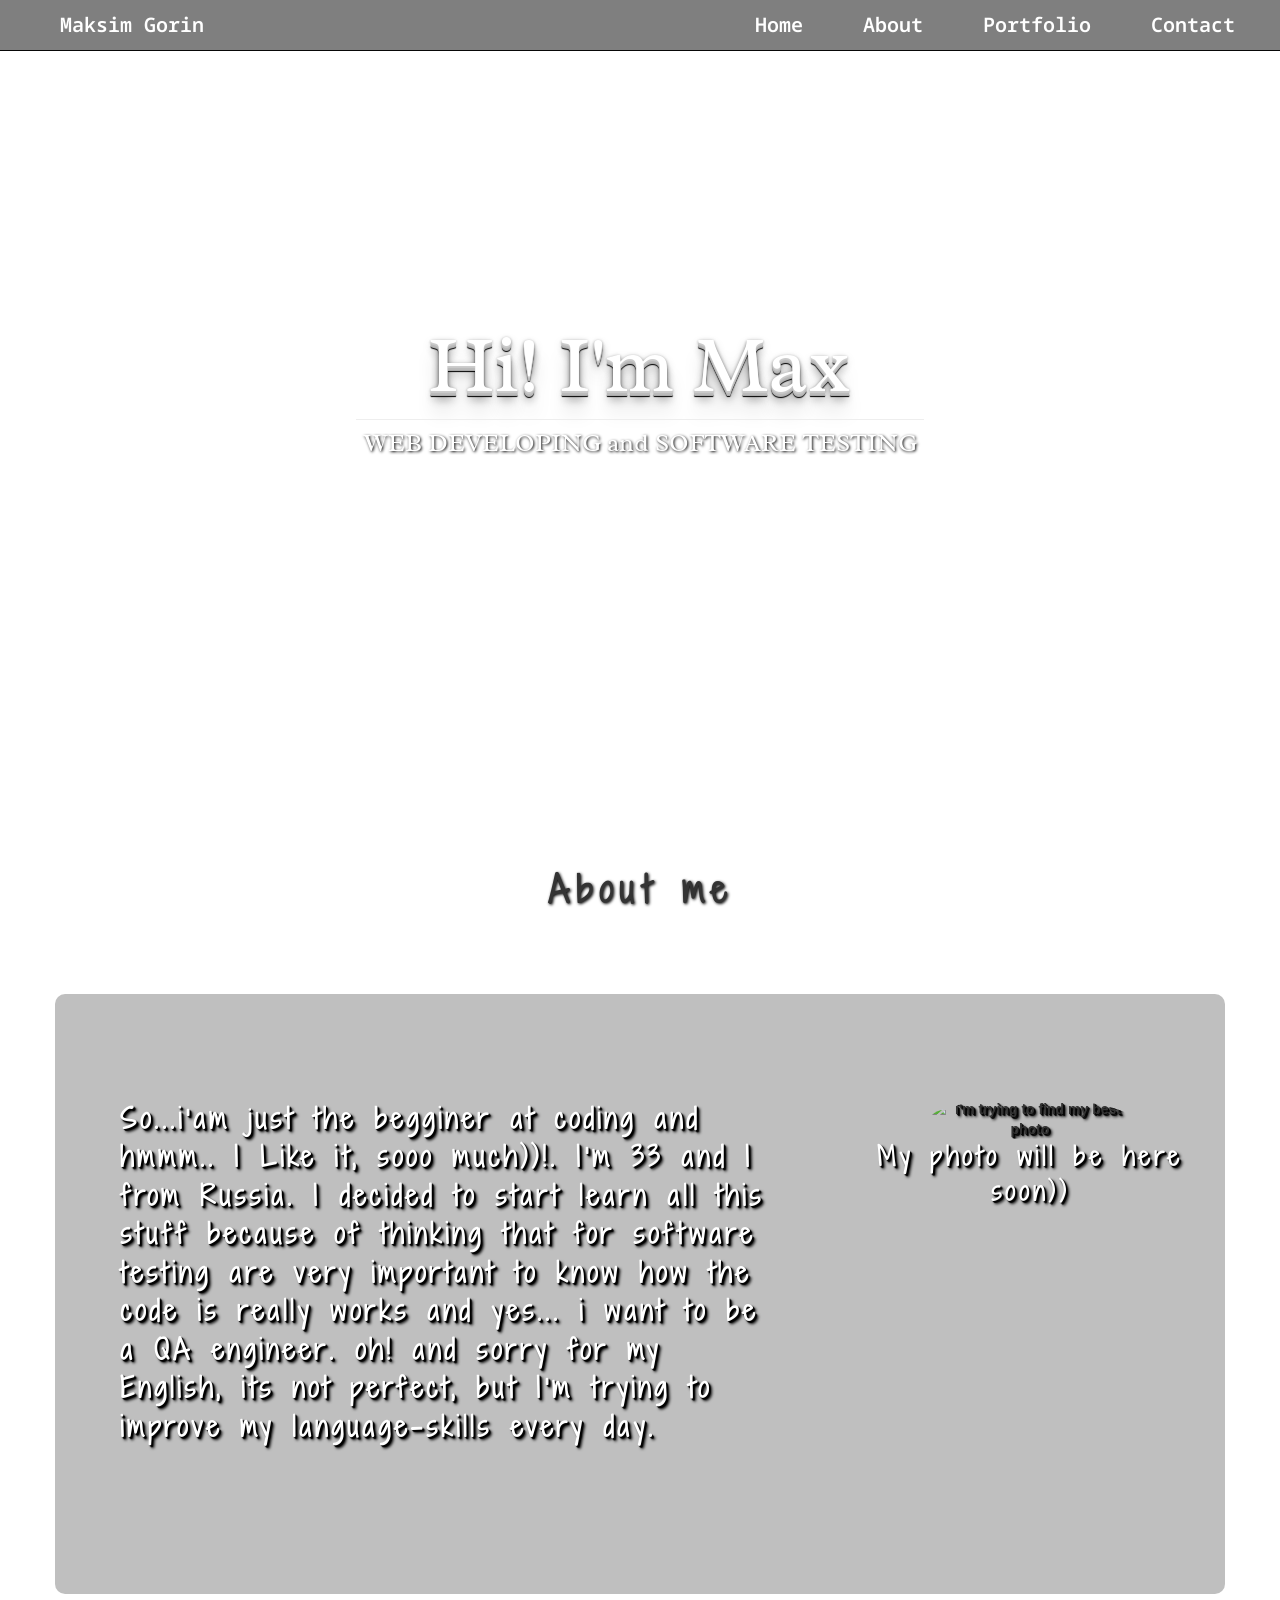
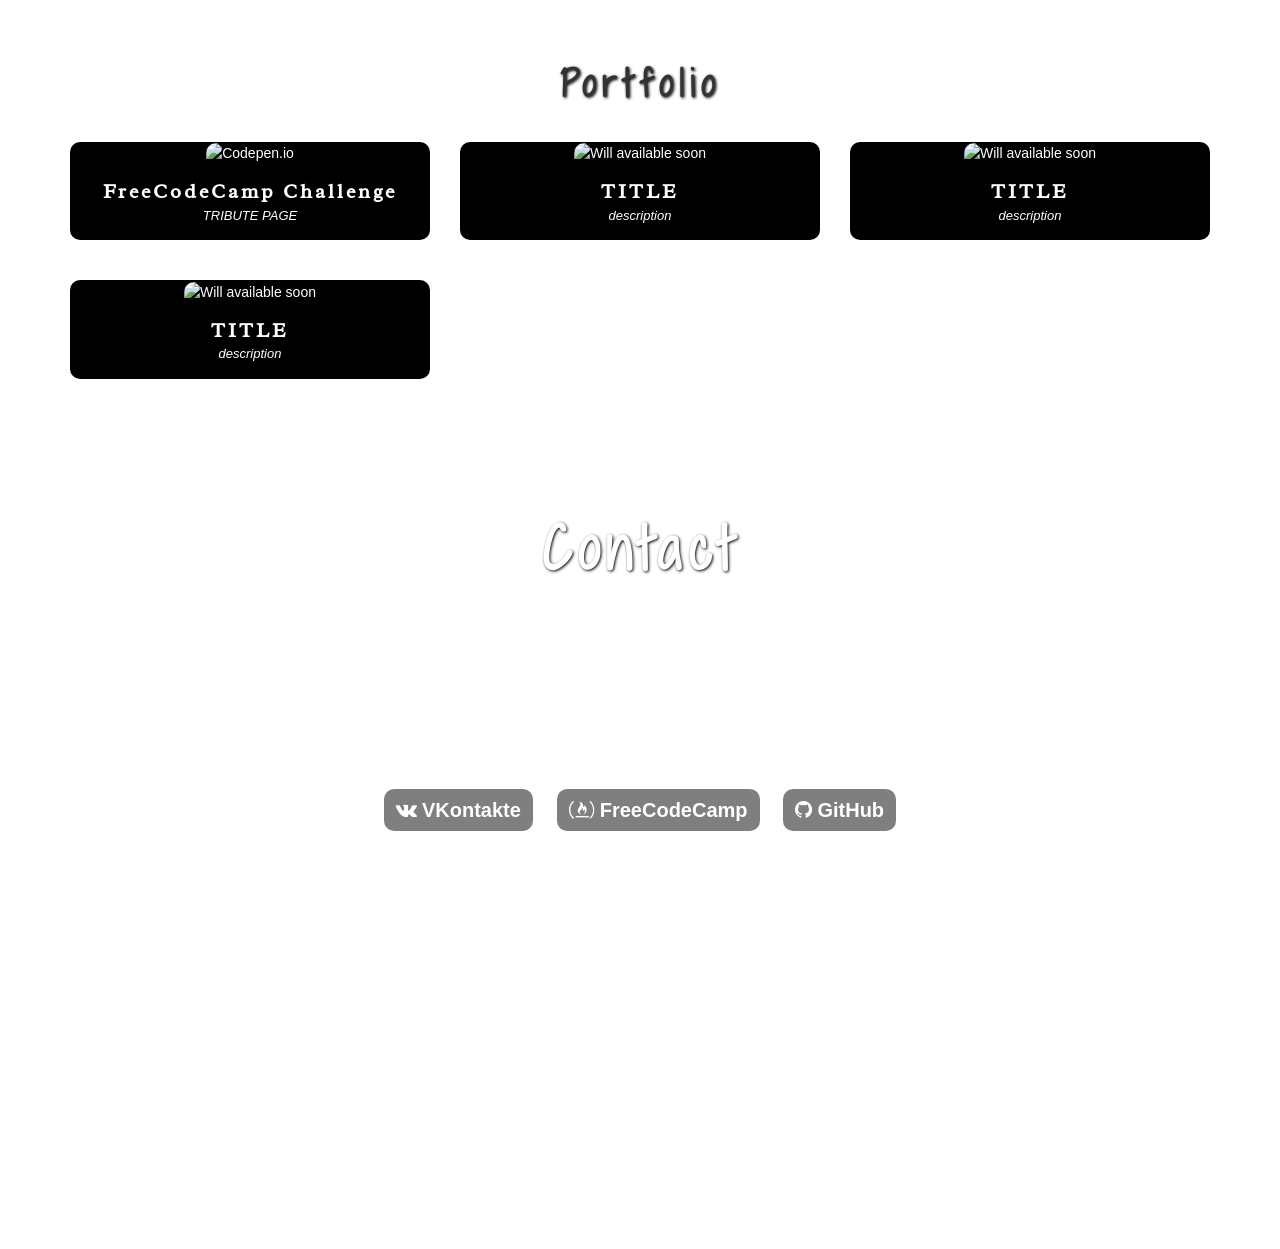
==== commit a410908c: "орфографическая ошибка" ====
--- a/index.html
+++ b/index.html
@@ -65,7 +65,7 @@
     </div>
     <div class="row" id="about-back">
       <div class="col-sm-8">
-        <p>So...i'am just the begginer at codding and hmmm.. I Like it, sooo much&#041&#041!.
+        <p>So...i'am just the begginer at coding and hmmm.. I Like it, sooo much&#041&#041!.
         I'm 33 and I from Russia.
         I decided to start learn all this stuff because of thinking that for software testing are very important to know how the code is really works and yes... i want to be a QA engineer.
           oh! and sorry for my English, its not perfect, but I'm trying to improve my language-skills every day.
